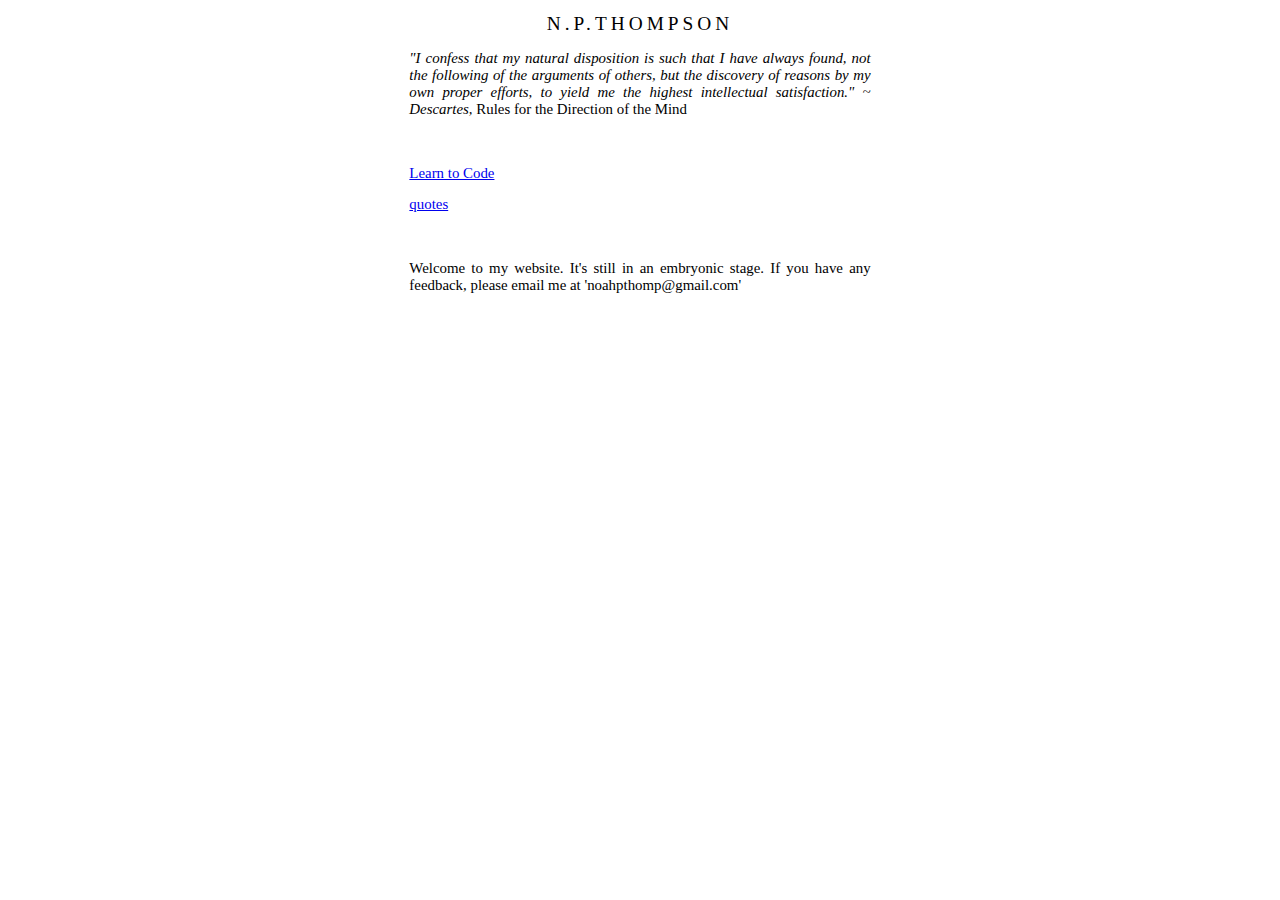
==== index.html @ 3002da67 "quotes" ====
<!DOCTYPE HTML>
<html>
<head>
<title>index
</title>
<link rel="stylesheet"  href="style.css">
</head><body>
<div class= "content"><h1>N.P.Thompson</h1><p><i>"I confess that my natural disposition is such that I have always found, not the following of the arguments of others, but the discovery of reasons by my own proper efforts, to yield me the highest intellectual satisfaction." ~ Descartes,</i> Rules for the Direction of the Mind</p><br/>
<p><a href= "SYWBAH.html"> Learn to Code</a></p>
<p><a href= "quotes.html"> quotes </a></p>
<br/><p>Welcome to my website. It's still in an embryonic stage. If you have any feedback, please email me at 'noahpthomp@gmail.com'</p></div>
</body>
</html>
---- style.css ----
/*style.css*/

body{
	font-family:Open Sans; /*Roman;/*Courier New;/*NSimSun;*/
}
	
head{
	image-rendering: crisp-edges;
}

div.content{
	/* padding-left:11em; */
	margin-left: auto;
	margin-right: auto;
	max-width:31em;
	text-align:justify;
	font-size:0.93em;
}

	
h1{
	font-size:	1.3em;
	/* font-family: courier new; */
	font-weight: lighter;
	text-transform: uppercase;
	/* border-bottom: 2px solid black; */
	letter-spacing: 4px;
	text-align:	center;
}

h4{
	/* font-family: times new roman; */
	font-weight: lighter;
	text-transform: uppercase;
	letter-spacing: 3px;
}

h3{
	/* font-family: Courier New; */
	font-style: italic;
	font-weight:lighter;
	font-size:75%;
}

ul{
	float:left;
	max-width:10em;
	padding-right:10px;
}

li{
	list-style-type:none;
}
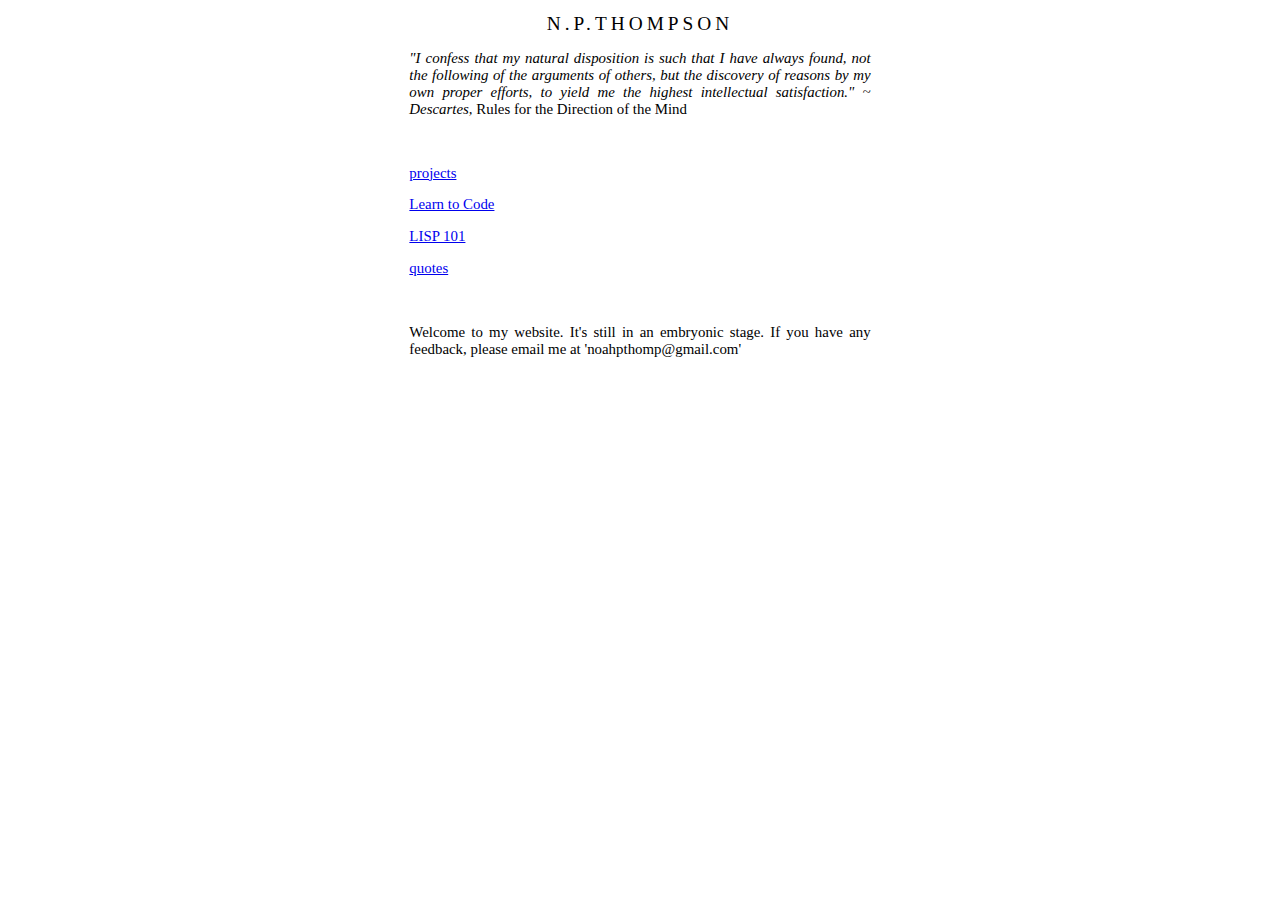
==== commit 3e65033b: "index" ====
--- a/index.html
+++ b/index.html
@@ -5,8 +5,12 @@
 </title>
 <link rel="stylesheet"  href="style.css">
 </head><body>
-<div class= "content"><h1>N.P.Thompson</h1><p><i>"I confess that my natural disposition is such that I have always found, not the following of the arguments of others, but the discovery of reasons by my own proper efforts, to yield me the highest intellectual satisfaction." ~ Descartes,</i> Rules for the Direction of the Mind</p><br/>
+<div class= "content"><h1>N.P.Thompson</h1>
+
+<p><i>"I confess that my natural disposition is such that I have always found, not the following of the arguments of others, but the discovery of reasons by my own proper efforts, to yield me the highest intellectual satisfaction." ~ Descartes,</i> Rules for the Direction of the Mind</p><br/>
+<p><a href= "https://github.com/NPThompson"> projects</a></p>
 <p><a href= "SYWBAH.html"> Learn to Code</a></p>
+<p><a href= "lisp101.html"> LISP 101 </a></p>
 <p><a href= "quotes.html"> quotes </a></p>
 <br/><p>Welcome to my website. It's still in an embryonic stage. If you have any feedback, please email me at 'noahpthomp@gmail.com'</p></div>
 </body>
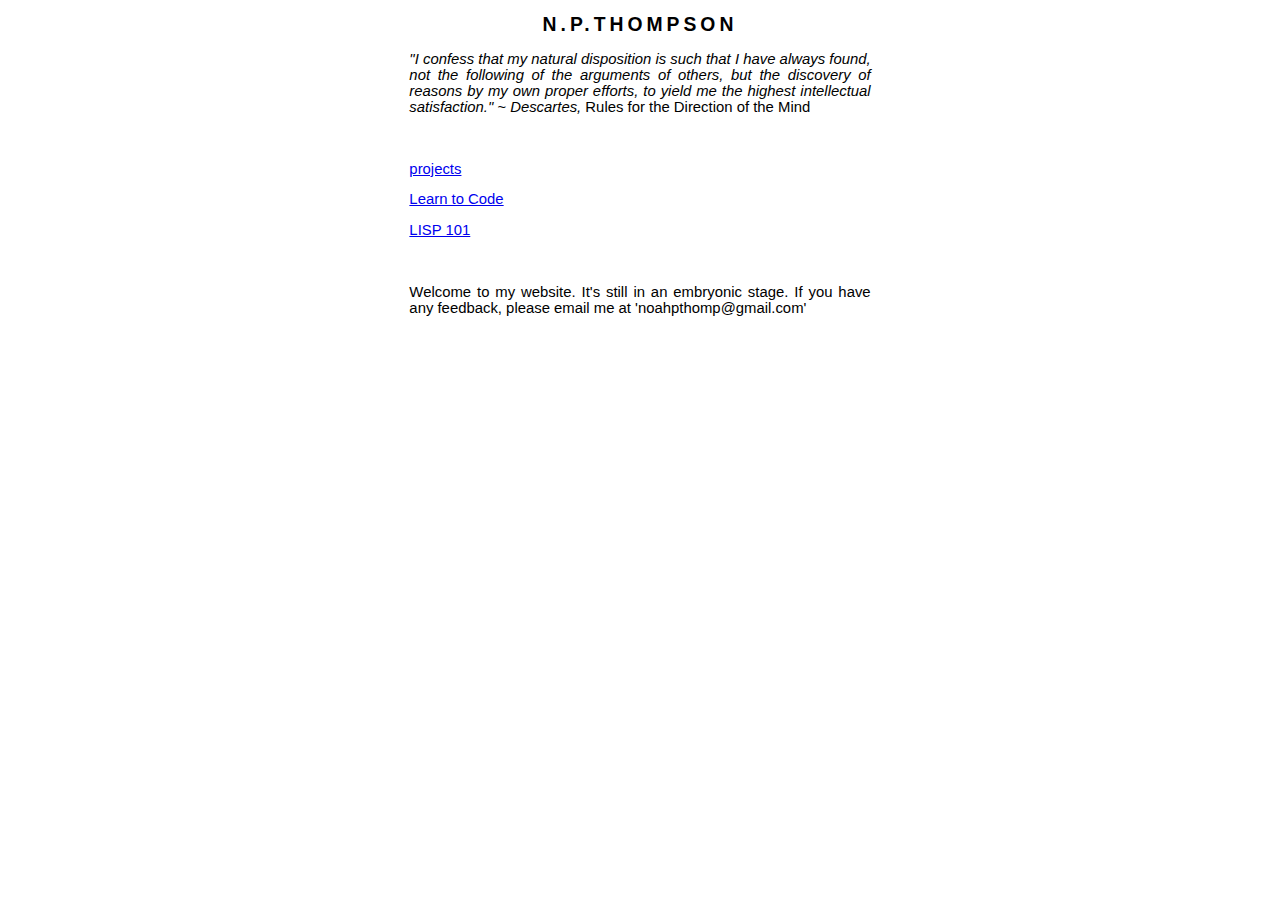
==== commit 152a5259: "removed quotes from index" ====
--- a/index.html
+++ b/index.html
@@ -10,8 +10,7 @@
 <p><i>"I confess that my natural disposition is such that I have always found, not the following of the arguments of others, but the discovery of reasons by my own proper efforts, to yield me the highest intellectual satisfaction." ~ Descartes,</i> Rules for the Direction of the Mind</p><br/>
 <p><a href= "https://github.com/NPThompson"> projects</a></p>
 <p><a href= "SYWBAH.html"> Learn to Code</a></p>
-<p><a href= "lisp101.html"> LISP 101 </a></p>
-<p><a href= "quotes.html"> quotes </a></p>
+<p><a href= "LISP101.html"> LISP 101 </a></p>
 <br/><p>Welcome to my website. It's still in an embryonic stage. If you have any feedback, please email me at 'noahpthomp@gmail.com'</p></div>
 </body>
 </html>
--- a/style.css
+++ b/style.css
@@ -1,15 +1,20 @@
 /*style.css*/
 
 body{
-	font-family:Open Sans; /*Roman;/*Courier New;/*NSimSun;*/
+    font-family:"Deja Vu Sans Condensed", Helvetica;
 }
-	
+
+img{
+    max-width:100%;
+    max-height:100%;
+}
+
 head{
 	image-rendering: crisp-edges;
 }
 
 div.content{
-	/* padding-left:11em; */
+    /* padding-left:11em; */
 	margin-left: auto;
 	margin-right: auto;
 	max-width:31em;
@@ -21,7 +26,7 @@
 h1{
 	font-size:	1.3em;
 	/* font-family: courier new; */
-	font-weight: lighter;
+	/* font-weight: lighter; */
 	text-transform: uppercase;
 	/* border-bottom: 2px solid black; */
 	letter-spacing: 4px;
@@ -30,7 +35,7 @@
 
 h4{
 	/* font-family: times new roman; */
-	font-weight: lighter;
+	/* font-weight: lighter; */
 	text-transform: uppercase;
 	letter-spacing: 3px;
 }
@@ -43,11 +48,9 @@
 }
 
 ul{
-	float:left;
-	max-width:10em;
-	padding-right:10px;
+    max-width:85%;
 }
 
 li{
 	list-style-type:none;
-}+}
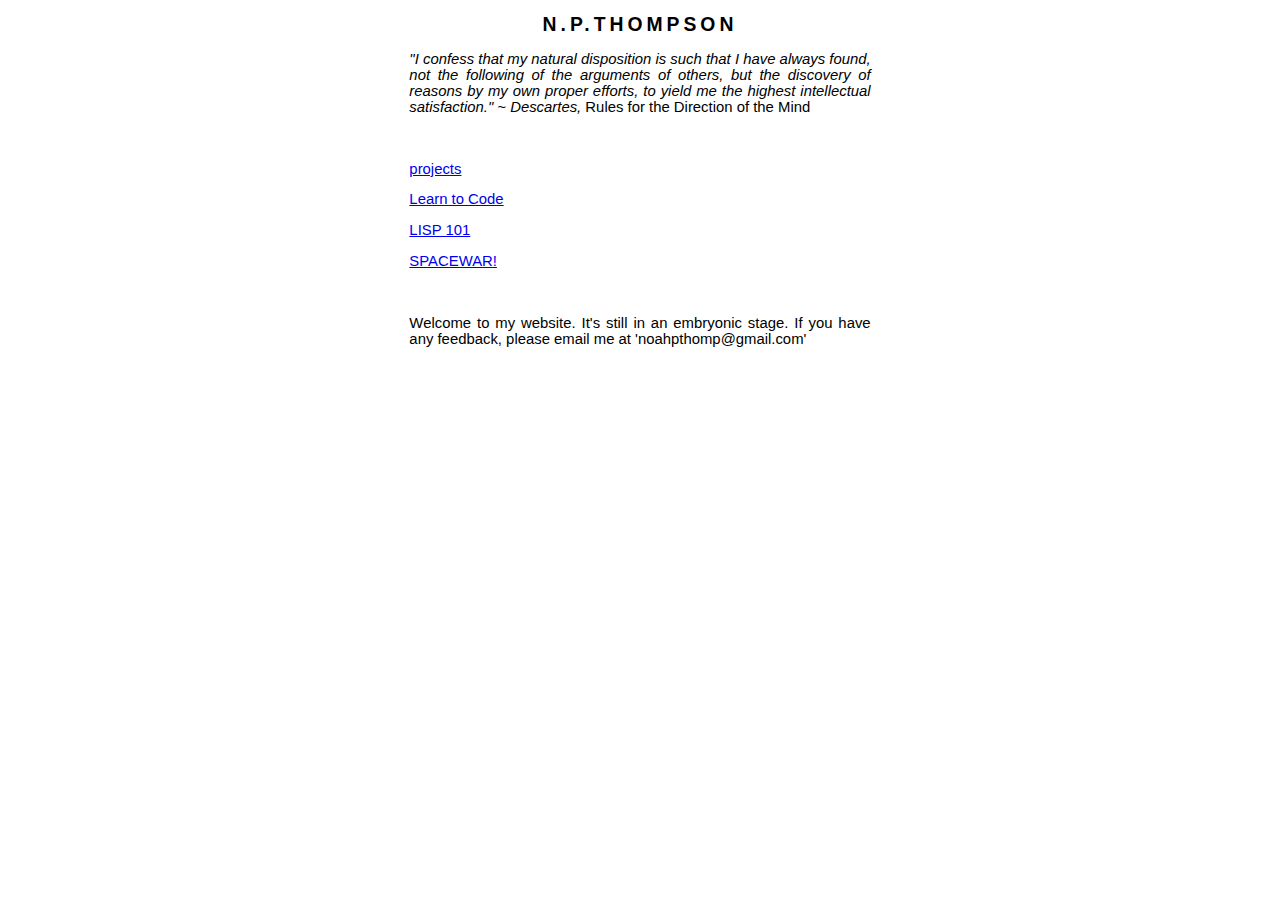
==== commit 425aec8d: "added Spacewar!" ====
--- a/index.html
+++ b/index.html
@@ -11,6 +11,7 @@
 <p><a href= "https://github.com/NPThompson"> projects</a></p>
 <p><a href= "SYWBAH.html"> Learn to Code</a></p>
 <p><a href= "LISP101.html"> LISP 101 </a></p>
+<p><a href= "spacewarJS/game.html"> SPACEWAR! </a></p>
 <br/><p>Welcome to my website. It's still in an embryonic stage. If you have any feedback, please email me at 'noahpthomp@gmail.com'</p></div>
 </body>
 </html>
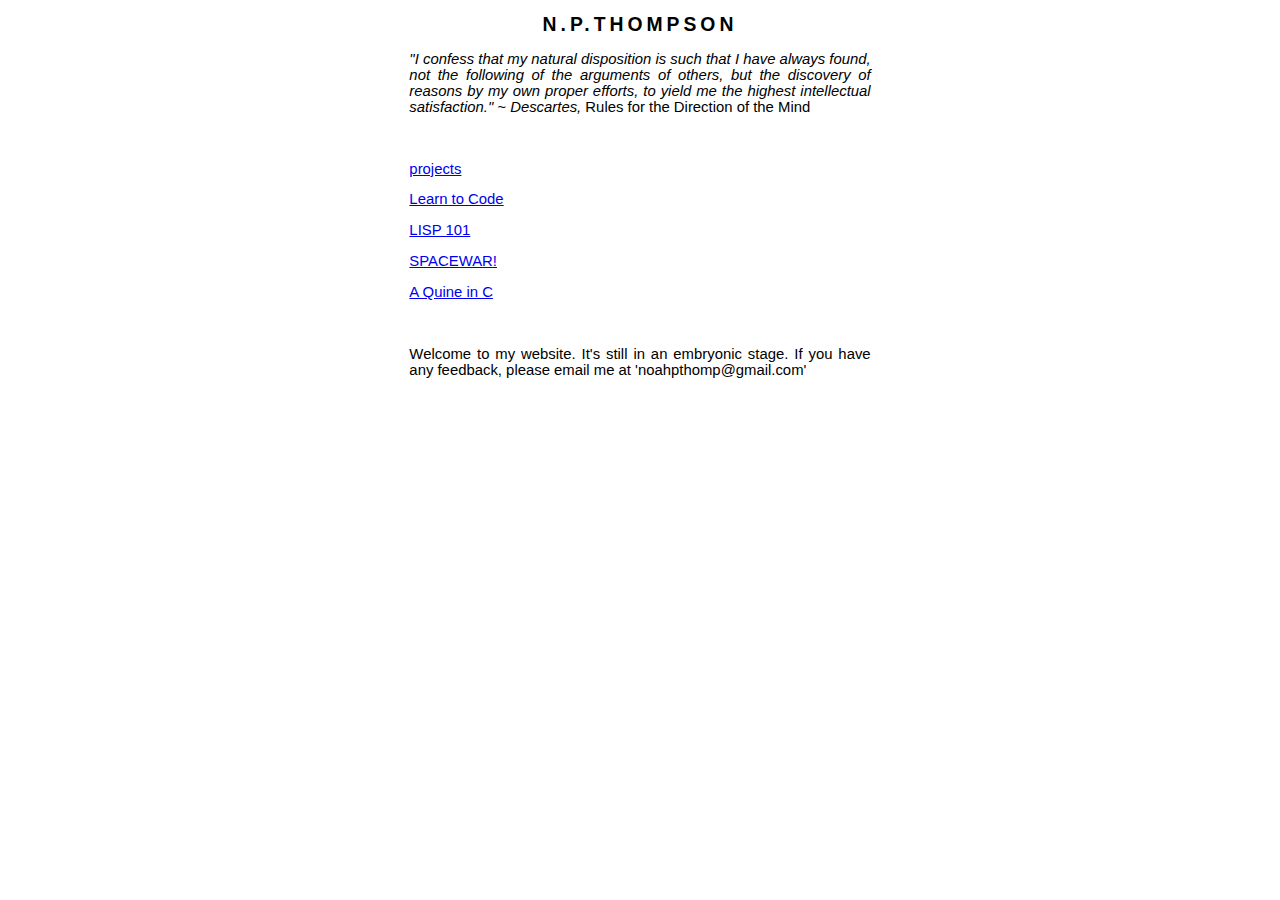
==== commit 3be15a79: "link to quine" ====
--- a/index.html
+++ b/index.html
@@ -12,6 +12,7 @@
 <p><a href= "SYWBAH.html"> Learn to Code</a></p>
 <p><a href= "LISP101.html"> LISP 101 </a></p>
 <p><a href= "spacewarJS/game.html"> SPACEWAR! </a></p>
+<p><a href= "a-quine-in-c.html"> A Quine in C</a></p>
 <br/><p>Welcome to my website. It's still in an embryonic stage. If you have any feedback, please email me at 'noahpthomp@gmail.com'</p></div>
 </body>
 </html>
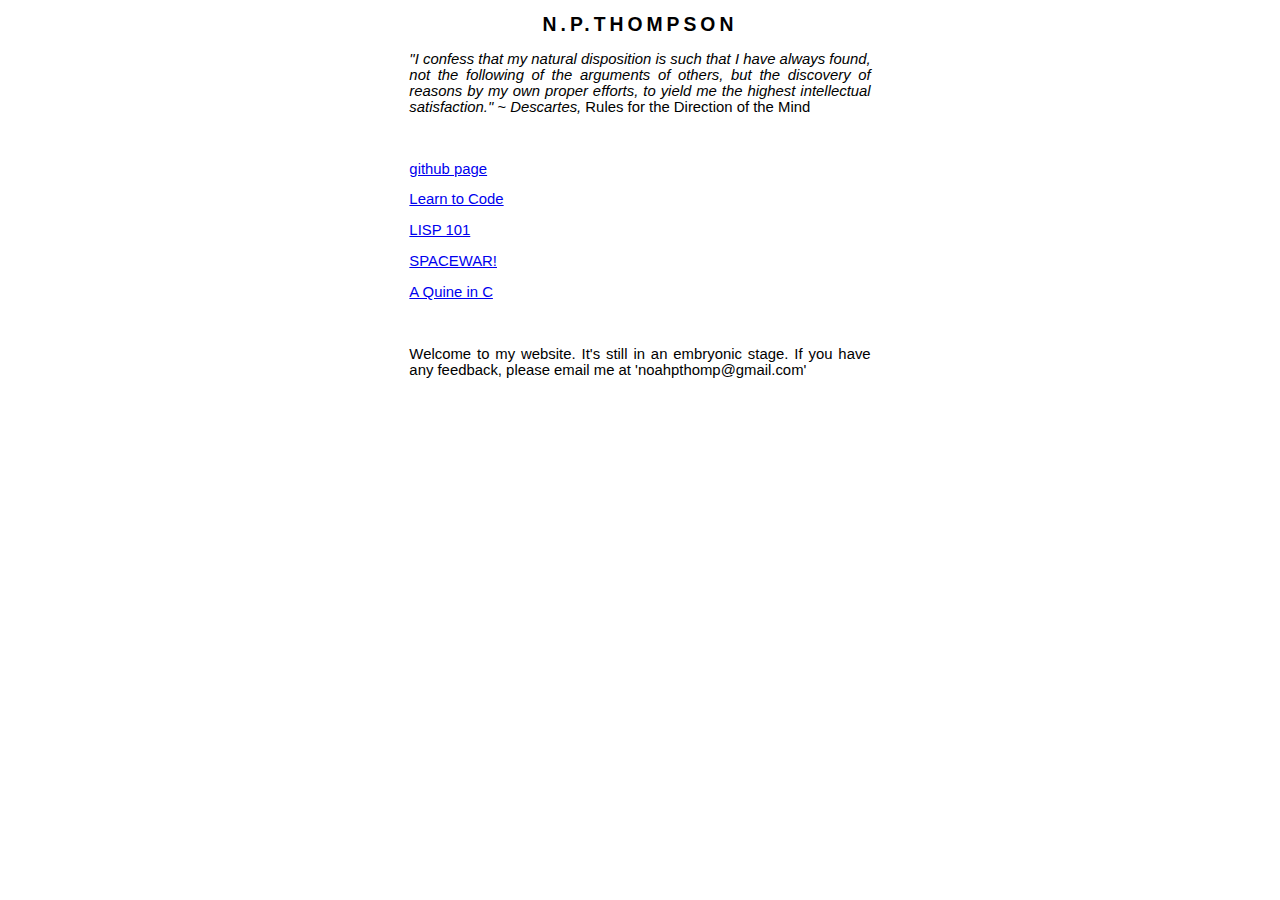
==== commit 9fc8504a: "tweaked index" ====
--- a/index.html
+++ b/index.html
@@ -8,7 +8,7 @@
 <div class= "content"><h1>N.P.Thompson</h1>
 
 <p><i>"I confess that my natural disposition is such that I have always found, not the following of the arguments of others, but the discovery of reasons by my own proper efforts, to yield me the highest intellectual satisfaction." ~ Descartes,</i> Rules for the Direction of the Mind</p><br/>
-<p><a href= "https://github.com/NPThompson"> projects</a></p>
+<p><a href= "https://github.com/NPThompson"> github page</a></p>
 <p><a href= "SYWBAH.html"> Learn to Code</a></p>
 <p><a href= "LISP101.html"> LISP 101 </a></p>
 <p><a href= "spacewarJS/game.html"> SPACEWAR! </a></p>
